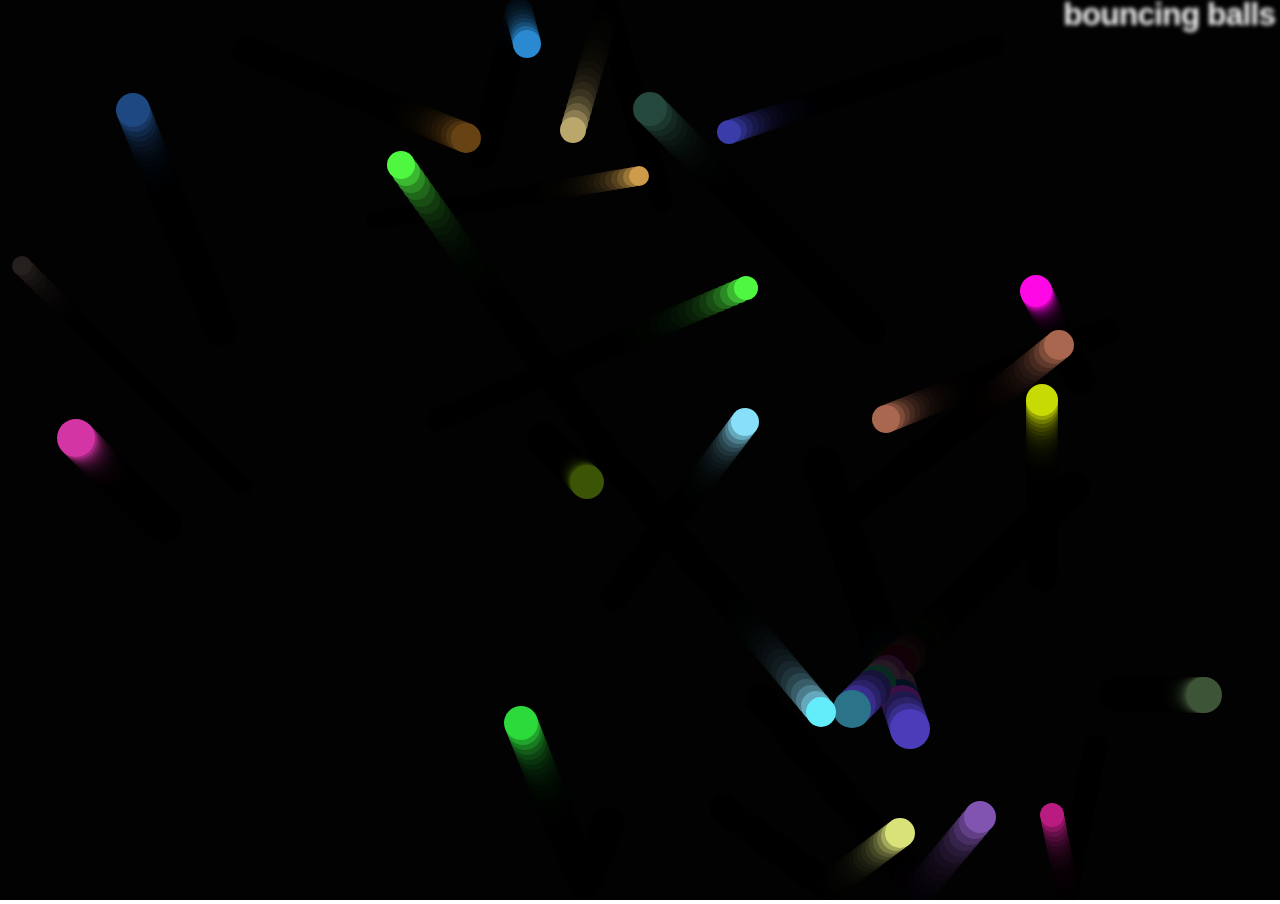
==== assessments/interactivity-with-javascript/adding-features-to-our-bouncing-balls-demo/index-finished.html @ 43ae759b "Bouncing balls demo" ====
<!DOCTYPE html>
<html>
<head>
    <meta charset="UTF-8"/>
    <title>Bouncing balls</title>
    <link rel="stylesheet" href="style.css"/>
</head>
<body>
    <h1>bouncing balls</h1>
    <canvas></canvas>

    <script src="main-finished.js"></script>
</body>
</html>
---- assessments/interactivity-with-javascript/adding-features-to-our-bouncing-balls-demo/style.css ----
html, body {
    margin: 0;
}
  
html {
    font-family: 'Helvetica Neue', Helvetica, Arial, sans-serif;
    height: 100%;
}
  
body {
    overflow: hidden;
    height: inherit;
}
  
h1 {
    font-size: 2rem;
    letter-spacing: -1px;
    position: absolute;
    margin: 0;
    top: -4px;
    right: 5px;
 
    color: transparent;
    text-shadow: 0 0 4px white;
}
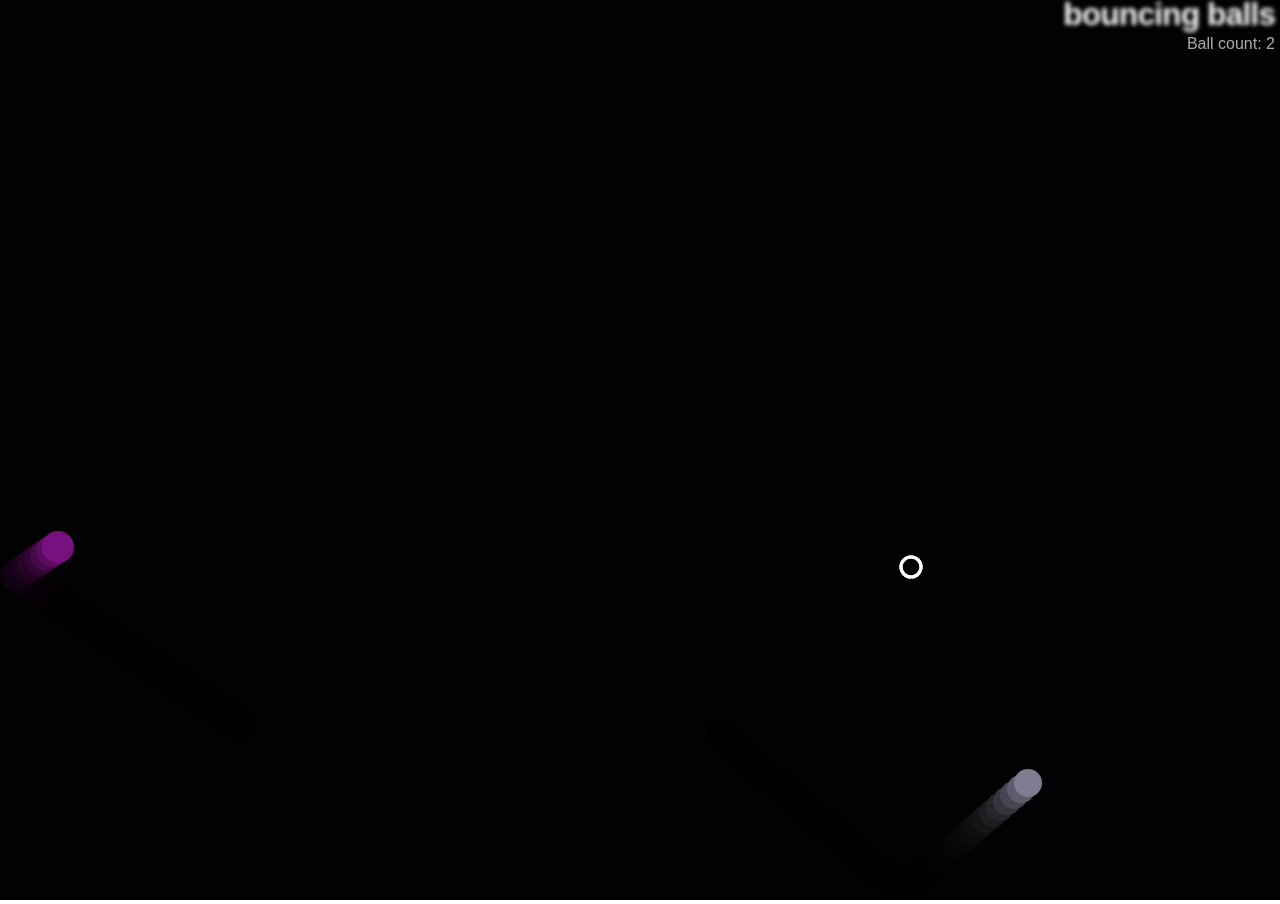
==== commit edb263bf: "Added new features" ====
--- a/assessments/interactivity-with-javascript/adding-features-to-our-bouncing-balls-demo/index-finished.html
+++ b/assessments/interactivity-with-javascript/adding-features-to-our-bouncing-balls-demo/index-finished.html
@@ -7,6 +7,7 @@
 </head>
 <body>
     <h1>bouncing balls</h1>
+    <p>Ball count: </p>
     <canvas></canvas>
 
     <script src="main-finished.js"></script>
--- a/assessments/interactivity-with-javascript/adding-features-to-our-bouncing-balls-demo/style.css
+++ b/assessments/interactivity-with-javascript/adding-features-to-our-bouncing-balls-demo/style.css
@@ -22,4 +22,13 @@
  
     color: transparent;
     text-shadow: 0 0 4px white;
+}
+
+/* Score counter style */
+p {
+    position: absolute;
+    margin: 0;
+    top: 35px;
+    right: 5px;
+    color: #aaa;
 }